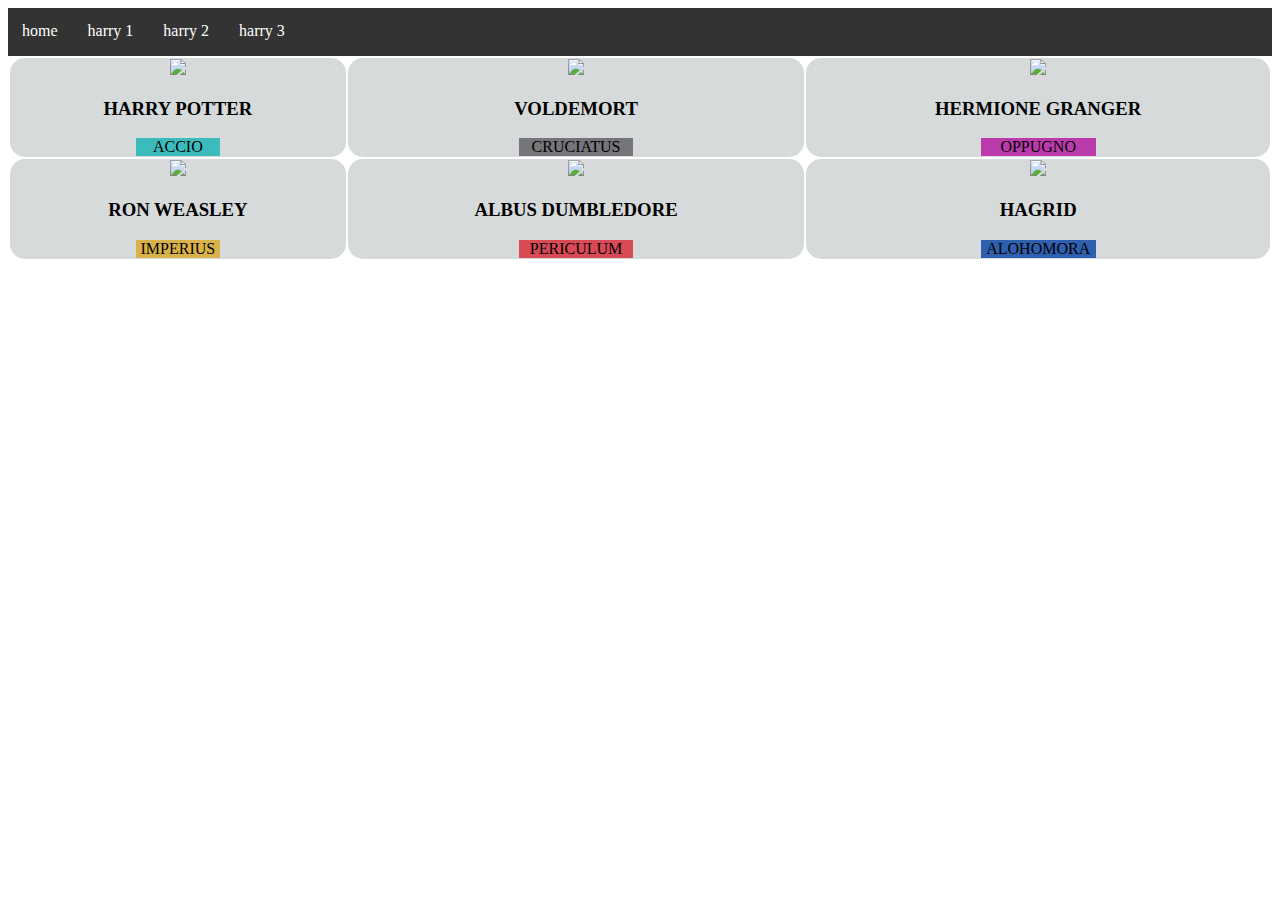
==== ex1/index.html @ 83999b70 "Create ex1 index.html" ====
<!DOCTYPE html>
<html>
<head>
	<title>Exercici 1</title>
</head>
<body>
<center>
<style>
table {
	width:100%;
}

td {
	text-align:center;
	background-color: #D7DADA;
	border-radius: 15px;
}
div {
	text-align:center;}
ul {
 	list-style-type: none;
 	margin: 0;
 	padding: 0;
 	overflow: hidden;
 	background-color: #333;
}

li {
 float: left;
 }
 
li a {
 	display: block;
 	color: white;
	 text-align: center;
 	padding-top:14px;
 	padding-right:16px;
 	padding-left:14px;
 	padding-bottom:16px;
 

 	text-decoration: none;
 }
 
li a:hover {
	background-color: #111;
	}
td:hover {
	background-color: #111;
	animation: harry-up .3s;
	cursor: pointer; 
	color: white;
	}

@keyframes harry-up {

 0%,
 100% {
  transform: translateY(0);
  }
  
  50% {
   transform: translateY(-.4rem);
   }
}

.IMPERIUS {
	background-color:#D9B249 ;
	
}

.ACCIO {
	background-color: #3BBBBB;

}

.CRUCIATUS {
	background-color:#75757A ;
}

.OPPUGNO {
	background-color: #BB3BAD;

}

.PERICULUM {
	background-color: #D94956;

}

.ALOHOMORA {
	background-color:#2F60B0 ;

}

.hechizo-type {
	width: 25%;
	align: center;
}

</style>

	<ul>
	<li><a href="">home</a></li>
	<li><a href="">harry 1</a></li>
	<li><a href="">harry 2</a></li>
	<li><a href="">harry 3</a></li>
	</ul>
	
<table>
	<tr>
		<td>
		 <img src="../img/harry_potter.png" /> 
		<div class="potter-description">
			<h3 class="potter-name">HARRY POTTER</h3>
				<center><div class="hechizo-type ACCIO">ACCIO</div></center>
		</div>
		</td>
		<td> 
		<img src="../img/lord_voldemort.png" /> 
		<div class="potter-description">
			<h3 class="potter-name">VOLDEMORT</h3>
				<center><div class="hechizo-type CRUCIATUS">CRUCIATUS</div></center>
		</div>
		</td>
		<td> 
		<img src="../img/hermione_granger.png" /> 
		<div class="potter-description">
			<h3 class="potter-name">HERMIONE GRANGER</h3>
				<center><div class="hechizo-type OPPUGNO">OPPUGNO</div><center>
		</div>
		</td>
	</tr>
	<tr>
		<td> 
		<img src="../img/ron_weasley.png" /> 
		<div class="potter-description">
			<h3 class="potter-name">RON WEASLEY</h3>
				<center><div class="hechizo-type IMPERIUS">IMPERIUS</div><center>
		</div>
		</td>
		<td> 
		<img src="../img/albus_dumbledore.png" /> 
		<div class="potter-description">
			<h3 class="potter-name">ALBUS DUMBLEDORE</h3>
				<center><div class="hechizo-type PERICULUM">PERICULUM</div><center>
		</div>
		</td>
		<td> 
		<img src="../img/rubeus_hagrid.png" /> 
		<div class="potter-description">
			<h3 class="potter-name">HAGRID</h3>
				<center><div class="hechizo-type ALOHOMORA">ALOHOMORA</div><center>
		</div>
		</td>
	</tr>
	

	
	
	
</table>
</center>
</body>




</style>
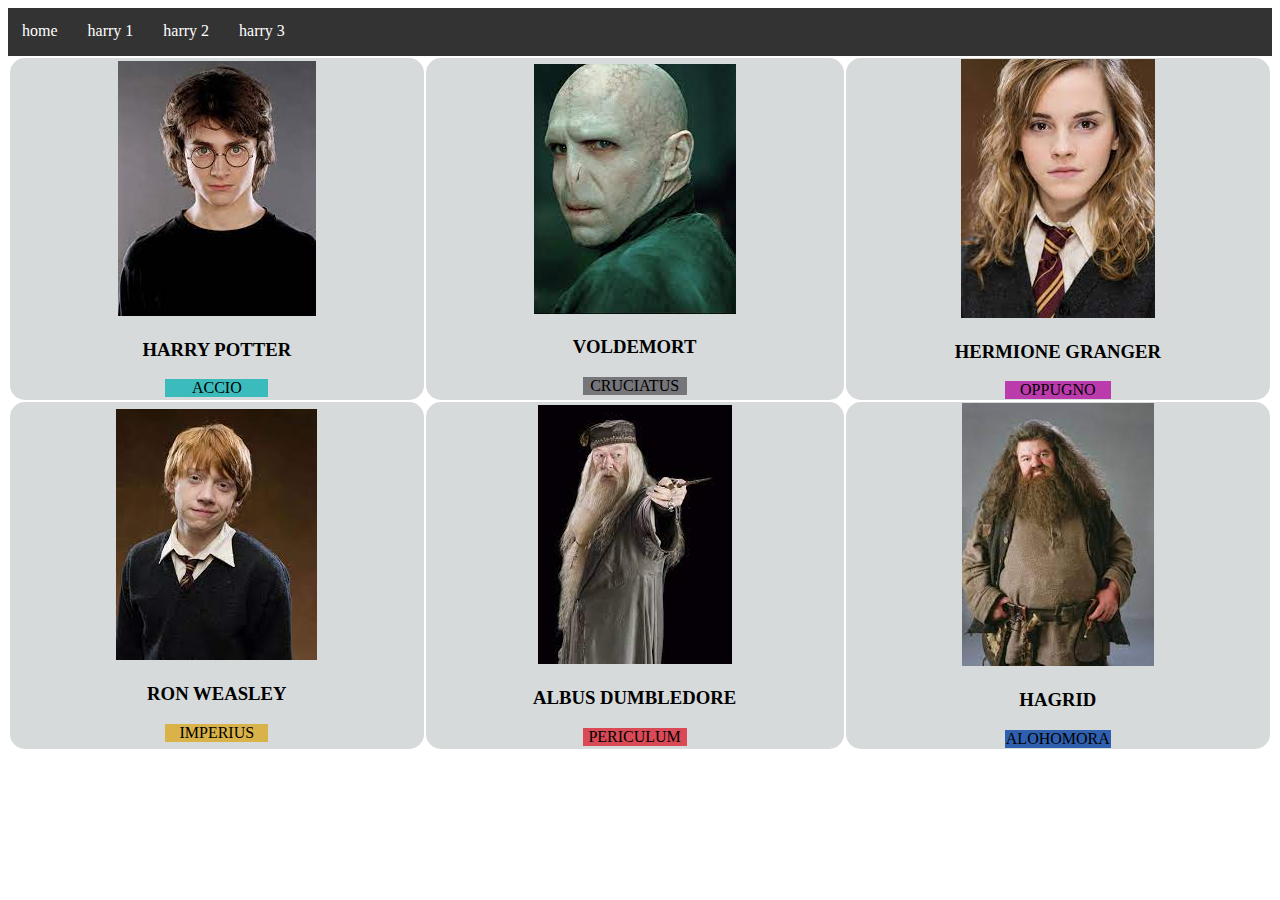
==== commit be264aa3: "Esto es lo que había en el hdd" ====
--- a/ex1/index.html
+++ b/ex1/index.html
@@ -167,3 +167,23 @@
 
 
 </style>
+
+
+
+
+
+
+
+
+
+
+
+
+
+
+ 
+
+
+
+
+ 
